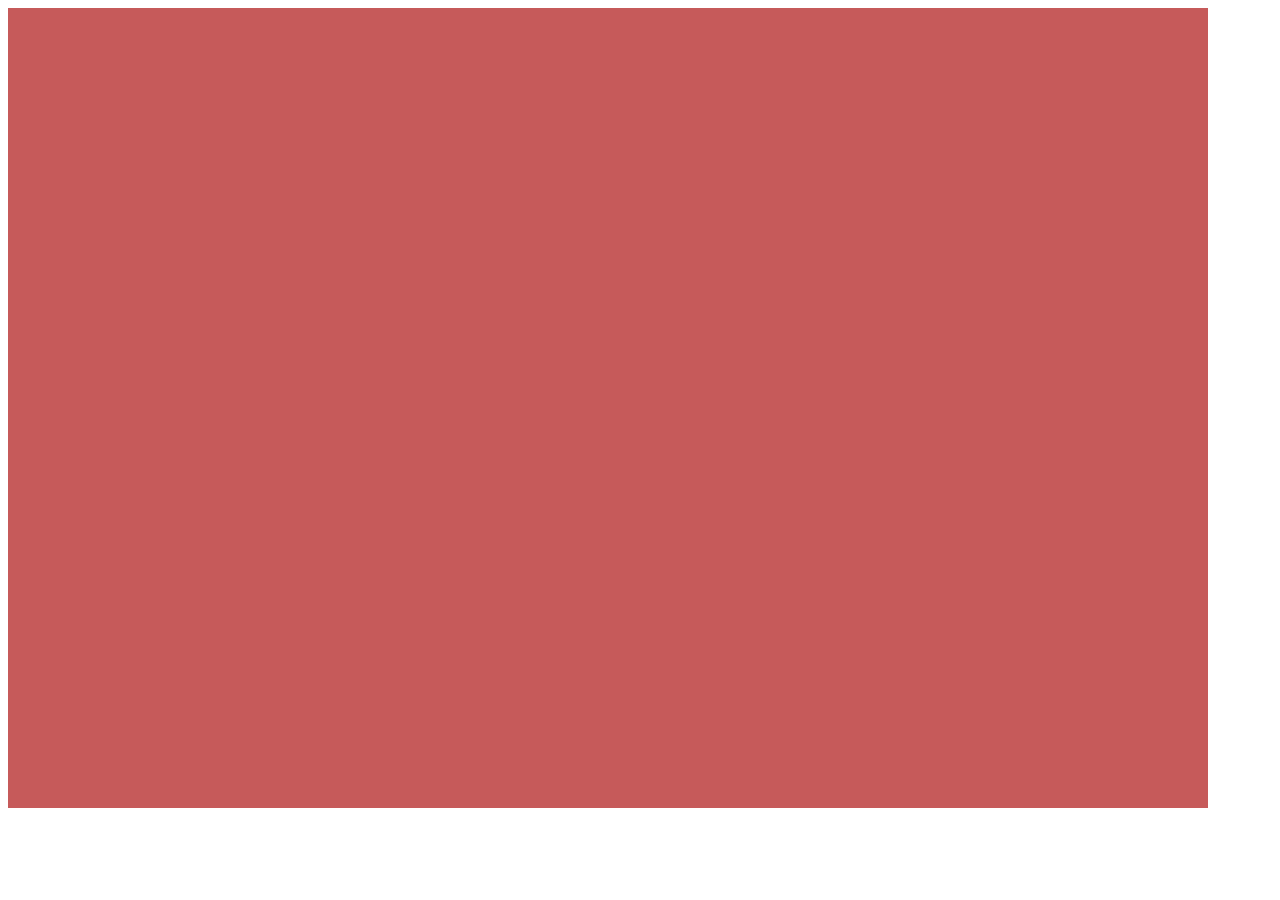
==== index.html @ 62ba1606 "Lade till grundläggande kod Co-authored-by: ludvigstenlund <ludvigstenlund@users.noreply.github.com>" ====
<!DOCTYPE html>
<html lang="en">
<head>
    <meta charset="UTF-8">
    <meta name="viewport" content="width=device-width, initial-scale=1.0">
    <link rel="icon" type="poopfly2.ico" href="poopfly2.ico">
    <title>The Legend of Poopfly 2</title>
    <link rel="stylesheet" href="style.css">
</head>
<body>
    
    <canvas id="spelyta" height="800", width="1200" style="background-color: rgb(198, 90, 90);" ></canvas>
    <script src="script.js"></script>
</body>
</html>
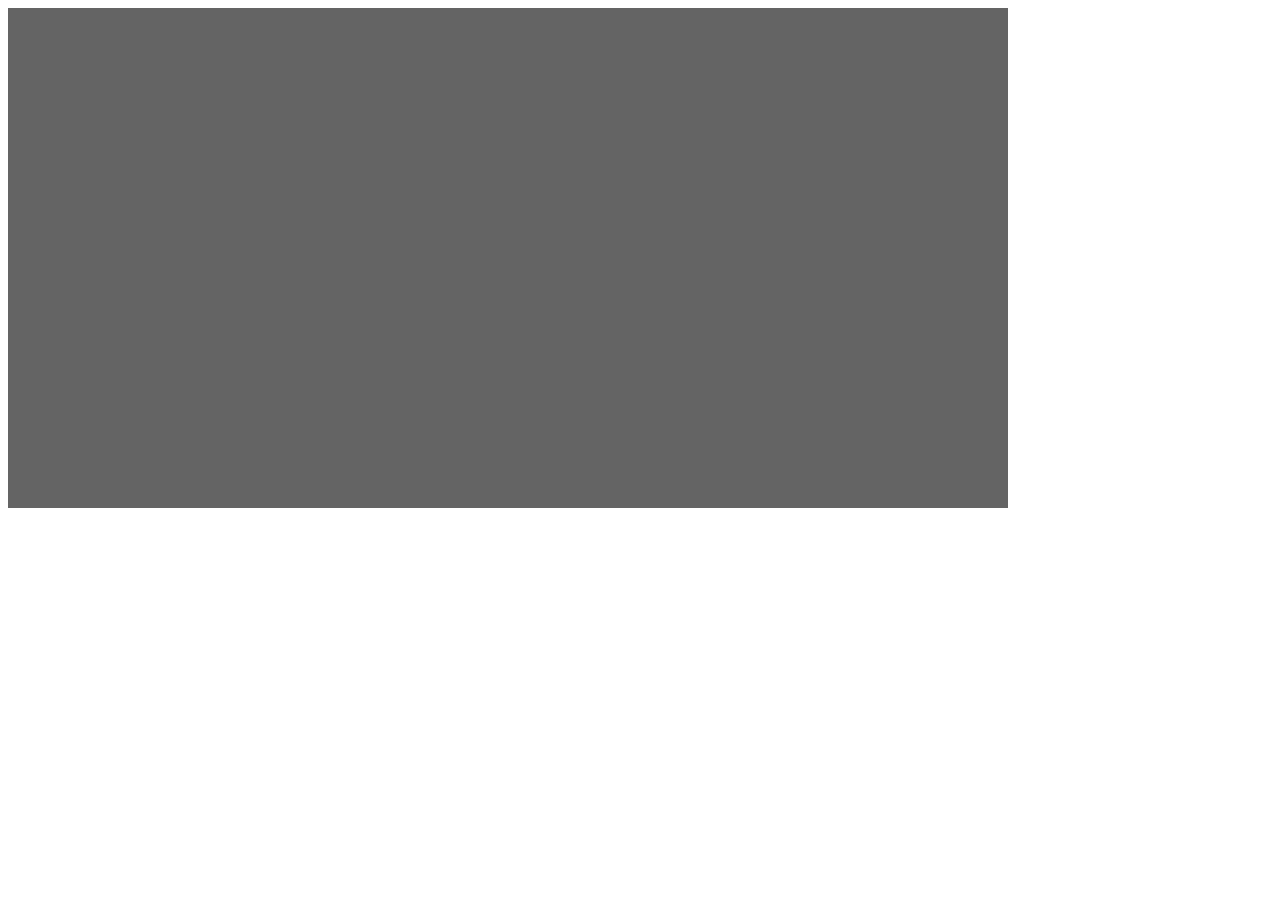
==== commit 26ffeb38: "skott detektion, hälsa, sprites mm Co-authored-by: ludvigstenlund <ludvigstenlund@users.noreply.gith" ====
--- a/index.html
+++ b/index.html
@@ -1,15 +1,15 @@
 <!DOCTYPE html>
 <html lang="en">
-<head>
-    <meta charset="UTF-8">
+  <head>
+    <meta charset="utf-8" />
     <meta name="viewport" content="width=device-width, initial-scale=1.0">
-    <link rel="icon" type="poopfly2.ico" href="poopfly2.ico">
     <title>The Legend of Poopfly 2</title>
-    <link rel="stylesheet" href="style.css">
-</head>
-<body>
-    
-    <canvas id="spelyta" height="800", width="1200" style="background-color: rgb(198, 90, 90);" ></canvas>
+  </head>
+  <body>
+    <canvas id="spelyta" width="1000px" height="500px"></canvas>
+    <script src="Player.js"></script>
+    <script src="Enemy.js"></script>
+    <script src="Projectile.js"></script>
     <script src="script.js"></script>
-</body>
-</html>+  </body>
+</html>
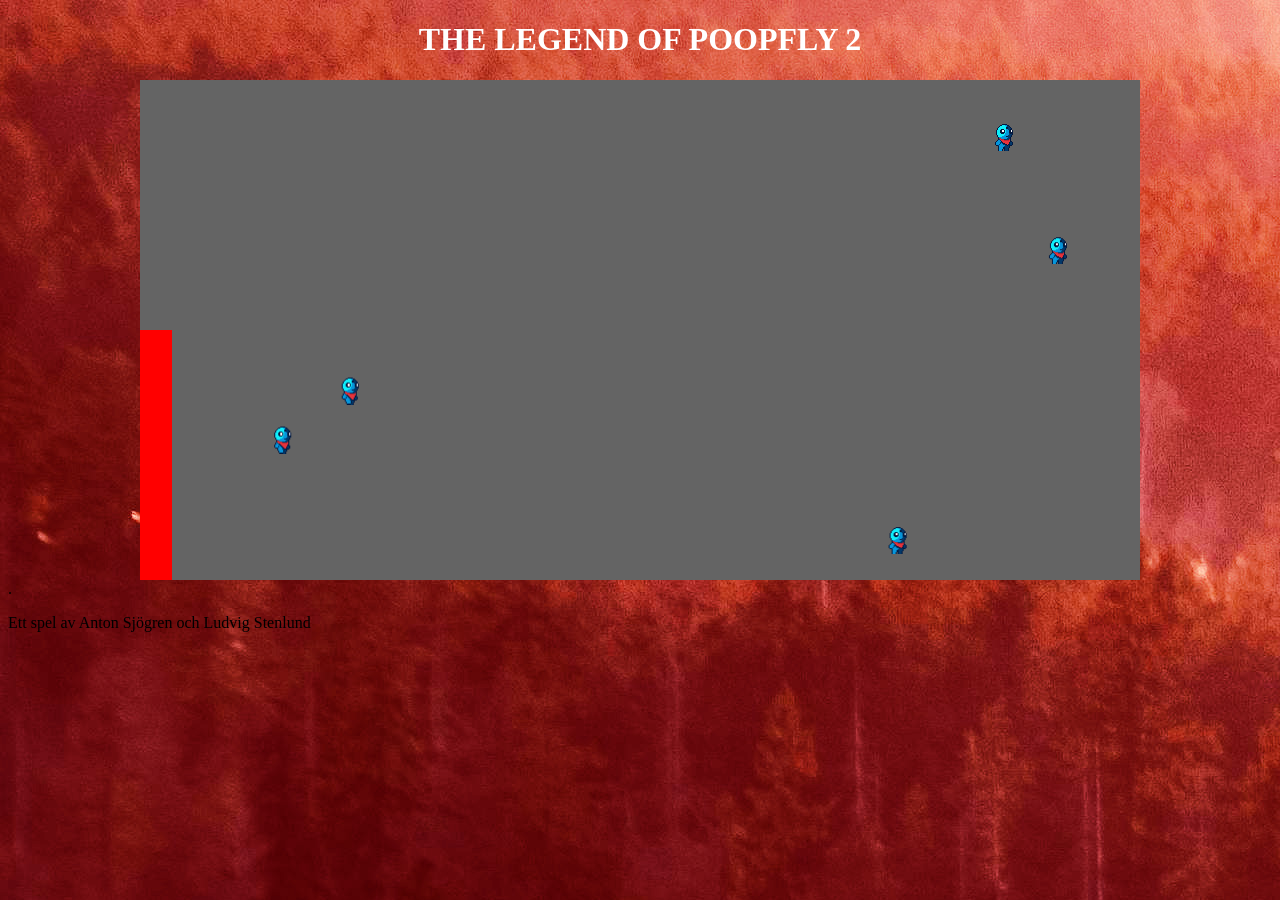
==== commit cc5aa9ce: "rum, sprites, spelare m.m. Co-authored-by: ludvigstenlund <ludvigstenlund@users.noreply.github.com>" ====
--- a/index.html
+++ b/index.html
@@ -5,8 +5,11 @@
     <meta name="viewport" content="width=device-width, initial-scale=1.0">
     <title>The Legend of Poopfly 2</title>
   </head>
-  <body>
-    <canvas id="spelyta" width="1000px" height="500px"></canvas>
+  <body style="background-image: url(Bakgrund/Bakgrund.jpg);">
+    <script src="rum.js"></script>
+        <h1 style="display: flex; justify-content: center; align-items: center; color: white;">THE LEGEND OF POOPFLY 2</h1>
+    <canvas id="spelyta" width="1000px" height="500px" style="display: block; margin: auto;"></canvas>.
+    <p>Ett spel av Anton Sjögren och Ludvig Stenlund</p>
     <script src="Player.js"></script>
     <script src="Enemy.js"></script>
     <script src="Projectile.js"></script>
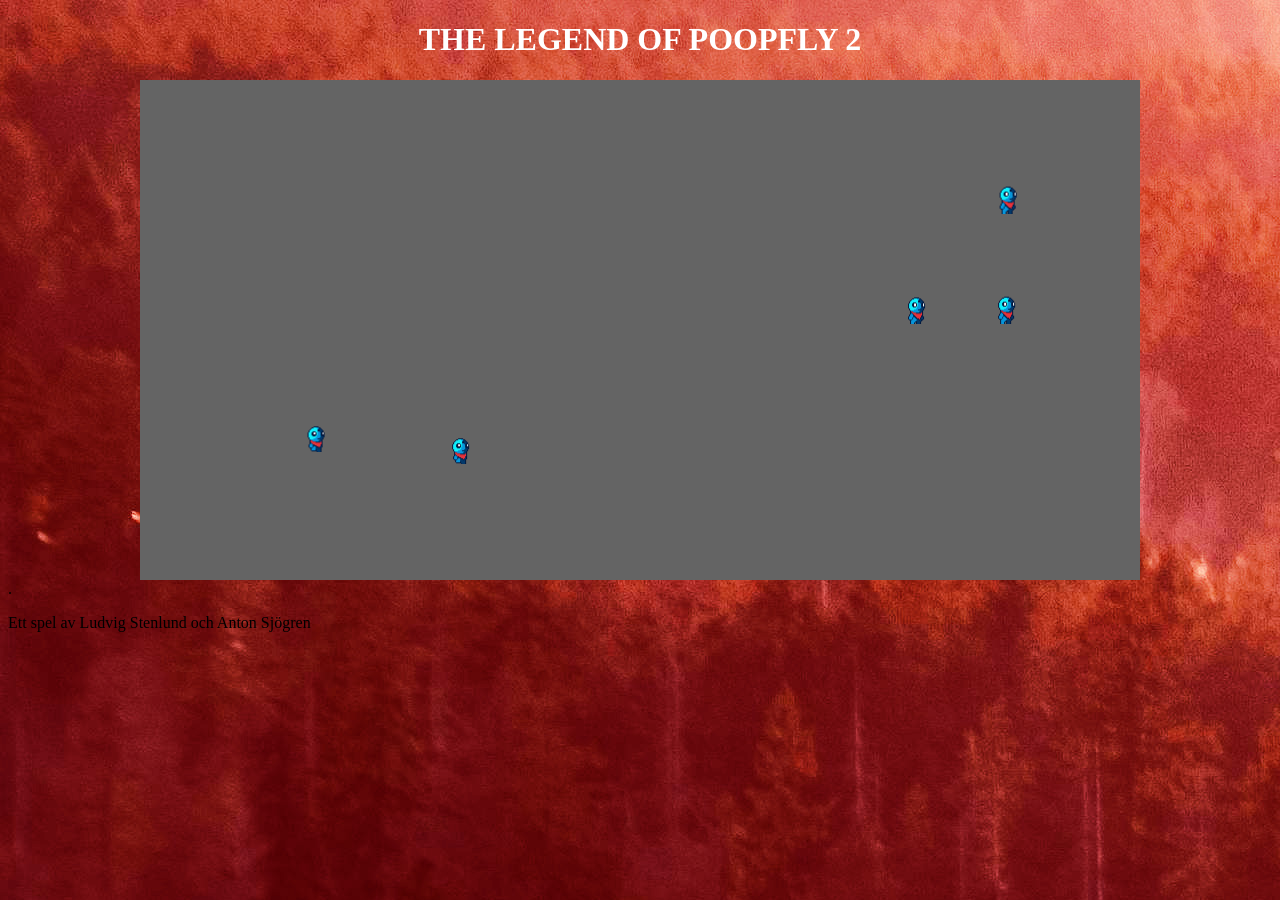
==== commit 73220267: "Co-authored-by: ludvigstenlund <ludvigstenlund@users.noreply.github.com>" ====
--- a/index.html
+++ b/index.html
@@ -9,7 +9,7 @@
     <script src="rum.js"></script>
         <h1 style="display: flex; justify-content: center; align-items: center; color: white;">THE LEGEND OF POOPFLY 2</h1>
     <canvas id="spelyta" width="1000px" height="500px" style="display: block; margin: auto;"></canvas>.
-    <p>Ett spel av Anton Sjögren och Ludvig Stenlund</p>
+    <p>Ett spel av Ludvig Stenlund och Anton Sjögren</p>
     <script src="Player.js"></script>
     <script src="Enemy.js"></script>
     <script src="Projectile.js"></script>
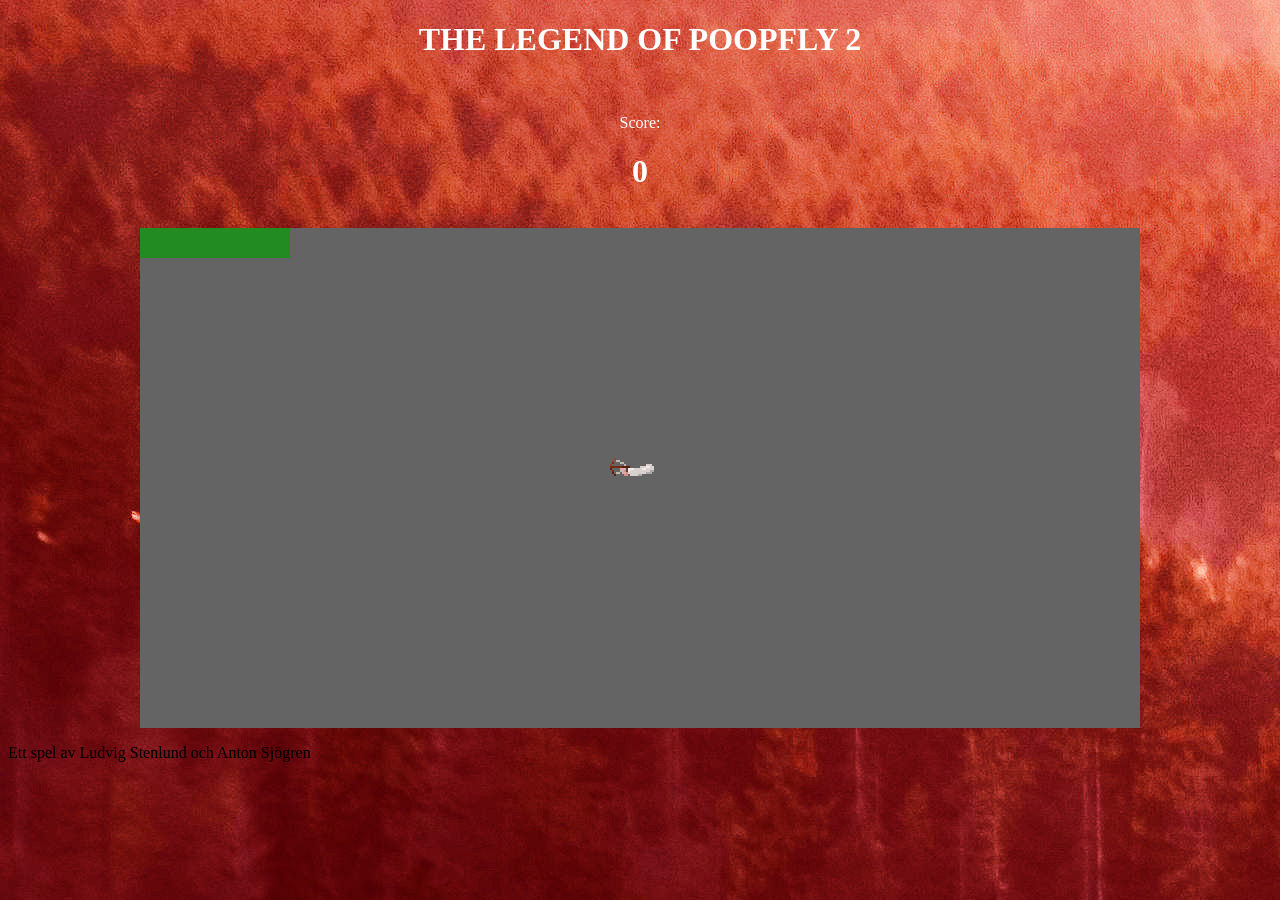
==== commit 2b5c968a: "Fixat score och sorterat bilder, samt fixat småsaker. Ska fixa GAME OVER" ====
--- a/index.html
+++ b/index.html
@@ -4,12 +4,15 @@
     <meta charset="utf-8" />
     <meta name="viewport" content="width=device-width, initial-scale=1.0">
     <title>The Legend of Poopfly 2</title>
+    <link rel="stylesheet" href="css/style.css">
+    <link rel="shortcut icon" href="images/poopfly2.ico">
   </head>
-  <body style="background-image: url(Bakgrund/Bakgrund.jpg);">
+  <body style="background-image: url(images/Bakgrund.jpg);">
     <script src="rum.js"></script>
-        <h1 style="display: flex; justify-content: center; align-items: center; color: white;">THE LEGEND OF POOPFLY 2</h1>
-    <canvas id="spelyta" width="1000px" height="500px" style="display: block; margin: auto;"></canvas>.
-    <p>Ett spel av Ludvig Stenlund och Anton Sjögren</p>
+        <h1>THE LEGEND OF POOPFLY 2</h1>
+        <br><p>Score: <br><h1 id="score">0</h1></p>
+    <canvas id="spelyta" width="1000px" height="500px"></canvas>
+    <p id="credits">Ett spel av Ludvig Stenlund och Anton Sjögren</p>
     <script src="Player.js"></script>
     <script src="Enemy.js"></script>
     <script src="Projectile.js"></script>
--- a/css/style.css
+++ b/css/style.css
@@ -0,0 +1,16 @@
+h1, p {
+    display: flex; 
+    justify-content: center; 
+    align-items: center; 
+    color: white;
+}
+
+#spelyta {
+    display: block; 
+    margin: auto;
+}
+
+#credits {
+    display: block;
+    color: black;
+}
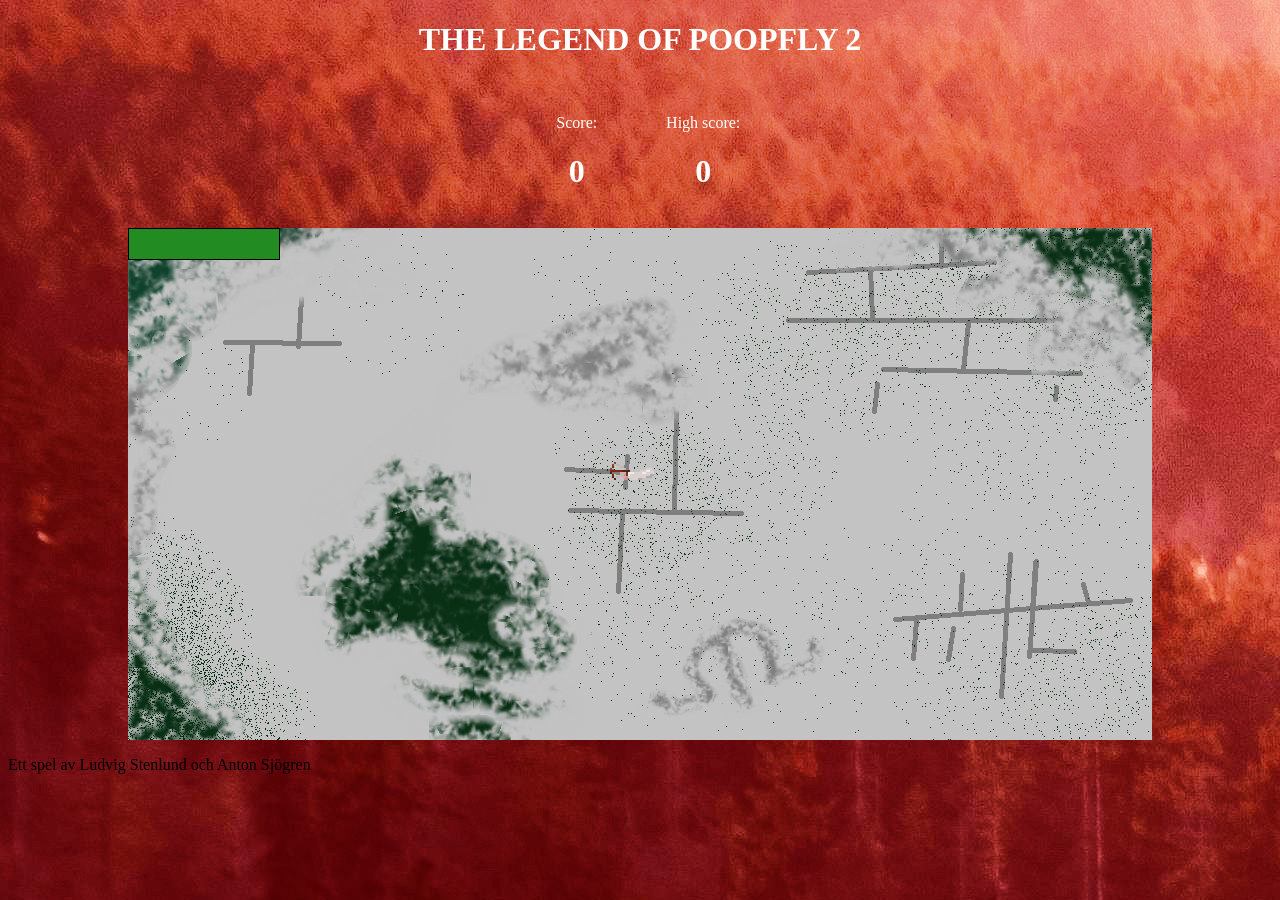
==== commit 901f1ede: "The Legend of Poopfly 2 --- 1.0" ====
--- a/index.html
+++ b/index.html
@@ -8,14 +8,30 @@
     <link rel="shortcut icon" href="images/poopfly2.ico">
   </head>
   <body style="background-image: url(images/Bakgrund.jpg);">
-    <script src="rum.js"></script>
-        <h1>THE LEGEND OF POOPFLY 2</h1>
-        <br><p>Score: <br><h1 id="score">0</h1></p>
-    <canvas id="spelyta" width="1000px" height="500px"></canvas>
+
+    <h1>THE LEGEND OF POOPFLY 2</h1> <br>
+
+    <div class="flexbox">
+
+      <div class="flexItem">
+        <p>Score: <br><h1 id="score">0</h1></p>
+      </div>
+      
+      <div class="flexItem">
+        <p>High score: <br><h1 id=highScore>0</h1></p>
+      </div>
+
+    </div>
+    
+    
+
+    <canvas id="spelyta" width="1024px" height="512px"></canvas> 
     <p id="credits">Ett spel av Ludvig Stenlund och Anton Sjögren</p>
+    
     <script src="Player.js"></script>
     <script src="Enemy.js"></script>
     <script src="Projectile.js"></script>
     <script src="script.js"></script>
+
   </body>
-</html>
+</html>
--- a/css/style.css
+++ b/css/style.css
@@ -1,8 +1,25 @@
+body {
+    overflow: hidden;
+}
+
 h1, p {
     display: flex; 
     justify-content: center; 
     align-items: center; 
     color: white;
+}
+
+.flexbox {
+    display: flex;
+    width: 100%;
+    align-items: center;
+    justify-content: center;
+    flex-wrap: wrap;
+    align-items: start;
+}
+
+.flexItem {
+    width: 10%;
 }
 
 #spelyta {
